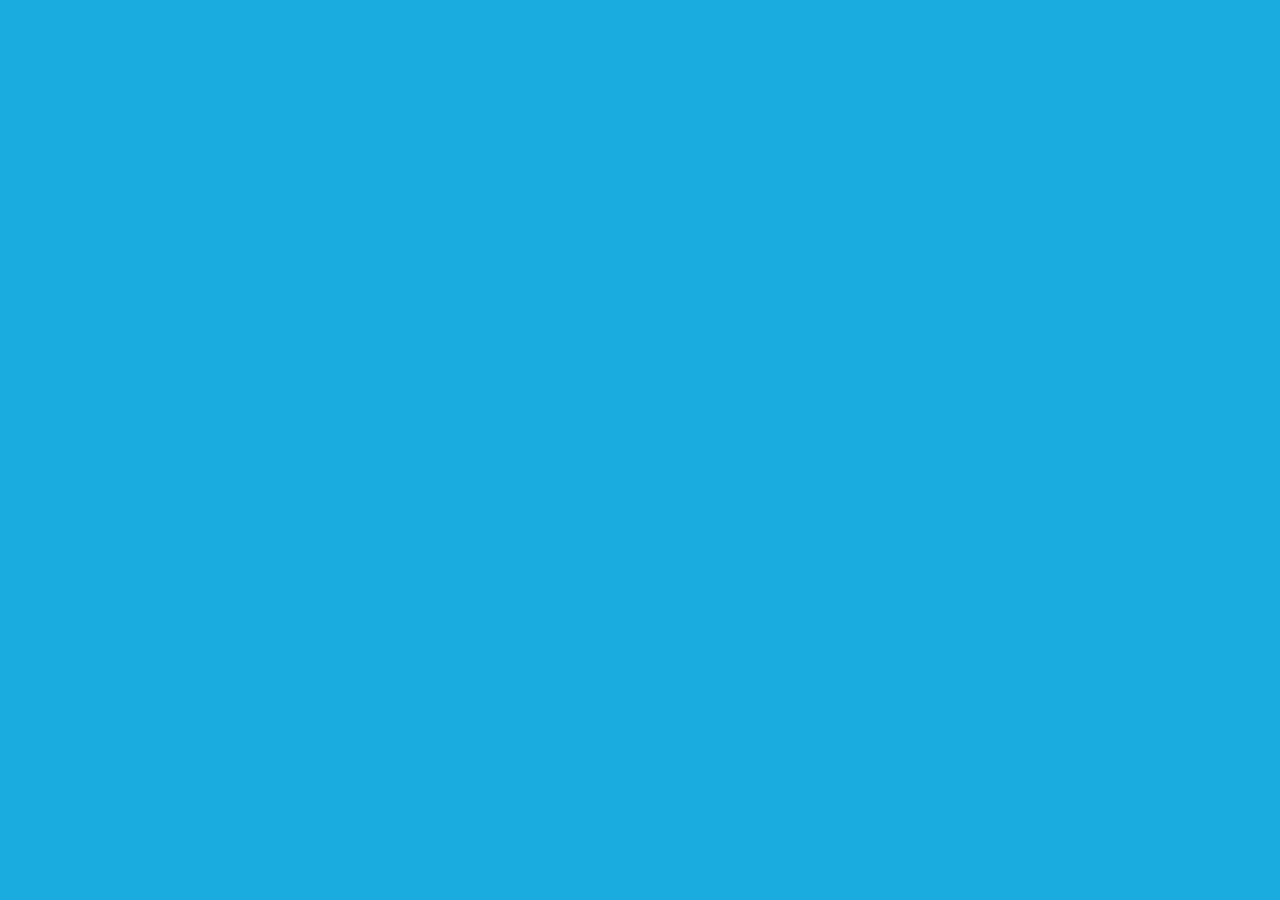
==== proj.html @ db07e4ca "Create proj.html" ====
<!doctype html>
<html>
<head>
<meta charset="utf-8">
<title>project.html</title>
<link href="style.css" rel="stylesheet" type="text/css">
</head>
<body>
	<center>
	<iframe width="392" height="620" style="border: 0px;" src="https://studio.code.org/projects/applab/33c684fe-a918-4a58-a766-7822dd03ea5c/embed"></iframe>
---- style.css ----
@charset "utf-8";
/* CSS Document */

body{
	background-color: #1AABDF;}
h2{
	color: floralwhite;
	text-shadow: 11px 12px 15px darkblue; 
	text-decoration: wavy underline white 2px;
}

img{
	width: 500px;
	border: 15px dashed #F8971B;
	border-radius: 50%;
}
img:hover{
	border: 25px double gold;
}
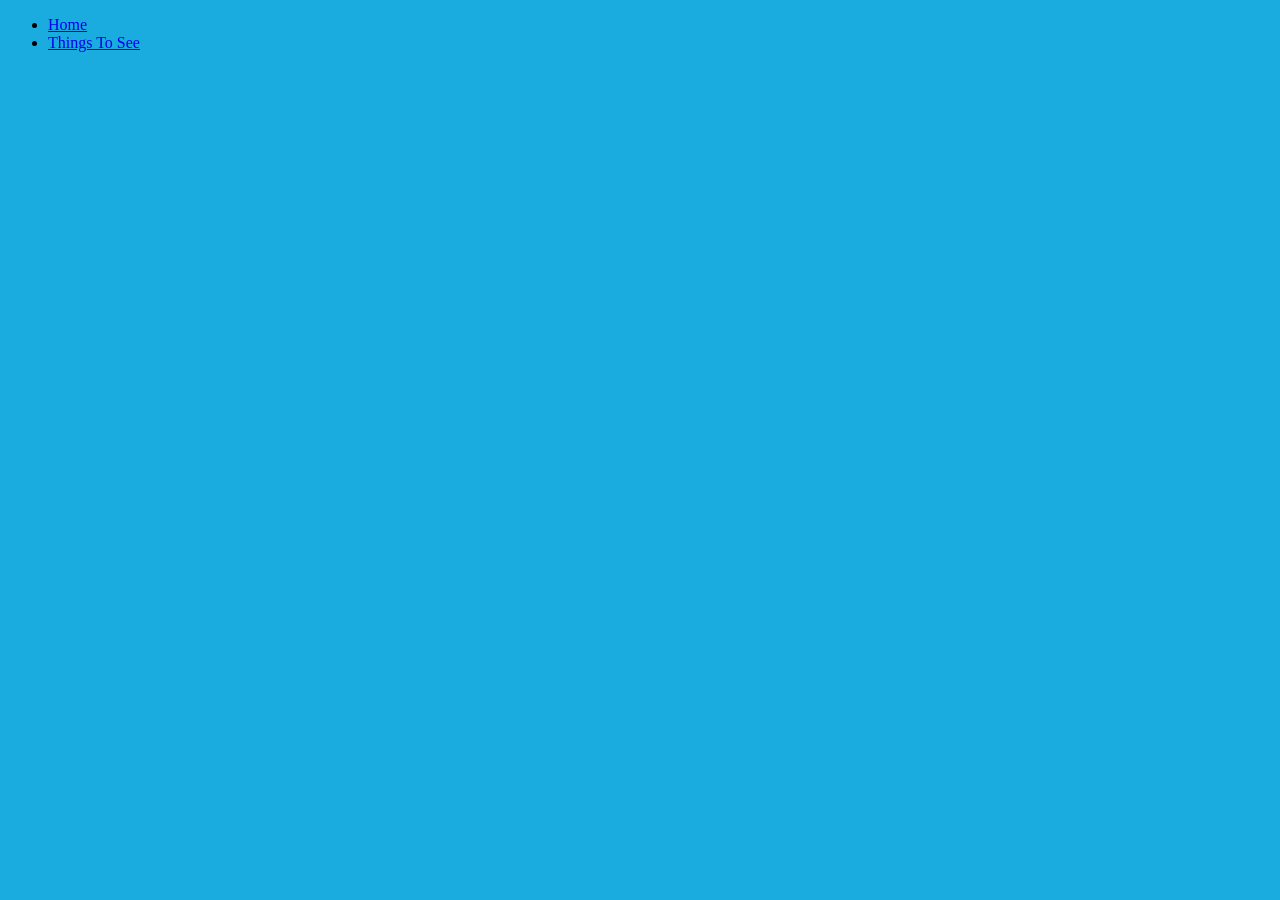
==== commit cd20399d: "Update proj.html" ====
--- a/proj.html
+++ b/proj.html
@@ -1,10 +1,21 @@
 <!doctype html>
+
+
 <html>
 <head>
 <meta charset="utf-8">
 <title>project.html</title>
 <link href="style.css" rel="stylesheet" type="text/css">
 </head>
+	
 <body>
+		<nav>
+	<ul>
+			<li><a href="index.html"> Home </a></li>
+		<li><a href="proj.html"> Things To See</a></li>
+	</ul>
+	</nav>		
 	<center>
-	<iframe width="392" height="620" style="border: 0px;" src="https://studio.code.org/projects/applab/33c684fe-a918-4a58-a766-7822dd03ea5c/embed"></iframe>
+	<iframe width="392" height="620" style="border: 0px;" src="https://studio.code.org/projects/applab/33c684fe-a918-4a58-a766-7822dd03ea5c/embed"></iframe> </center>
+	</body></html>
+
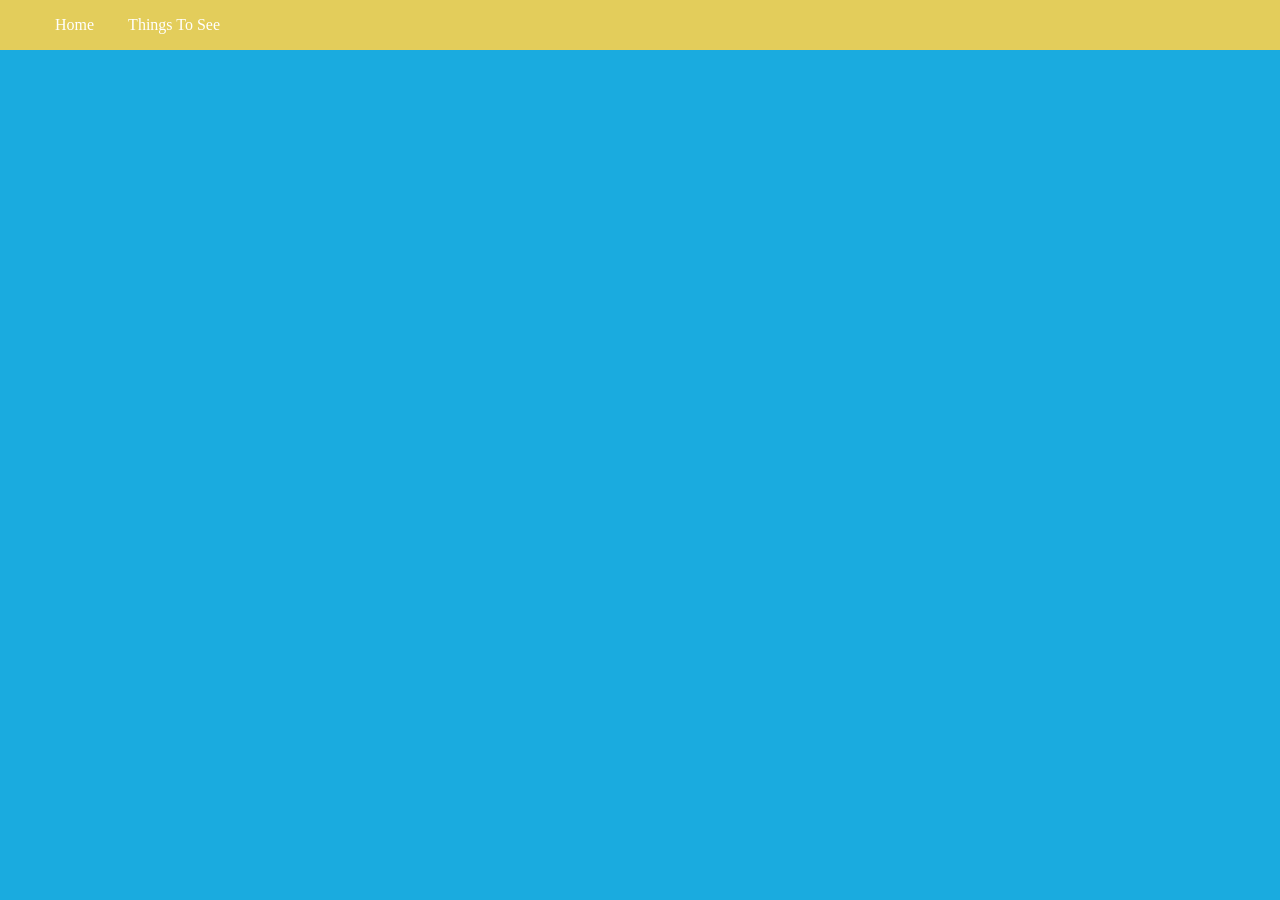
==== commit 0901793d: "Update proj.html" ====
--- a/proj.html
+++ b/proj.html
@@ -19,3 +19,35 @@
 	<iframe width="392" height="620" style="border: 0px;" src="https://studio.code.org/projects/applab/33c684fe-a918-4a58-a766-7822dd03ea5c/embed"></iframe> </center>
 	</body></html>
 
+<style>
+	ul {
+		list-style-type: none;
+	}
+	
+	nav {
+		width: 100%;
+		position: fixed;
+		background-color: #E3CD5B;
+		margin: 0;
+		top: 0;
+		padding: 0;
+		left: 0;
+
+	}
+	
+	li {
+		display: inline;
+		width: 200px;
+		padding: 15px;
+	}
+	li a {
+		color: white;
+		text-decoration: none;
+	
+	}
+	
+	li:hover {
+		background-color: #777;
+	}
+</style>
+
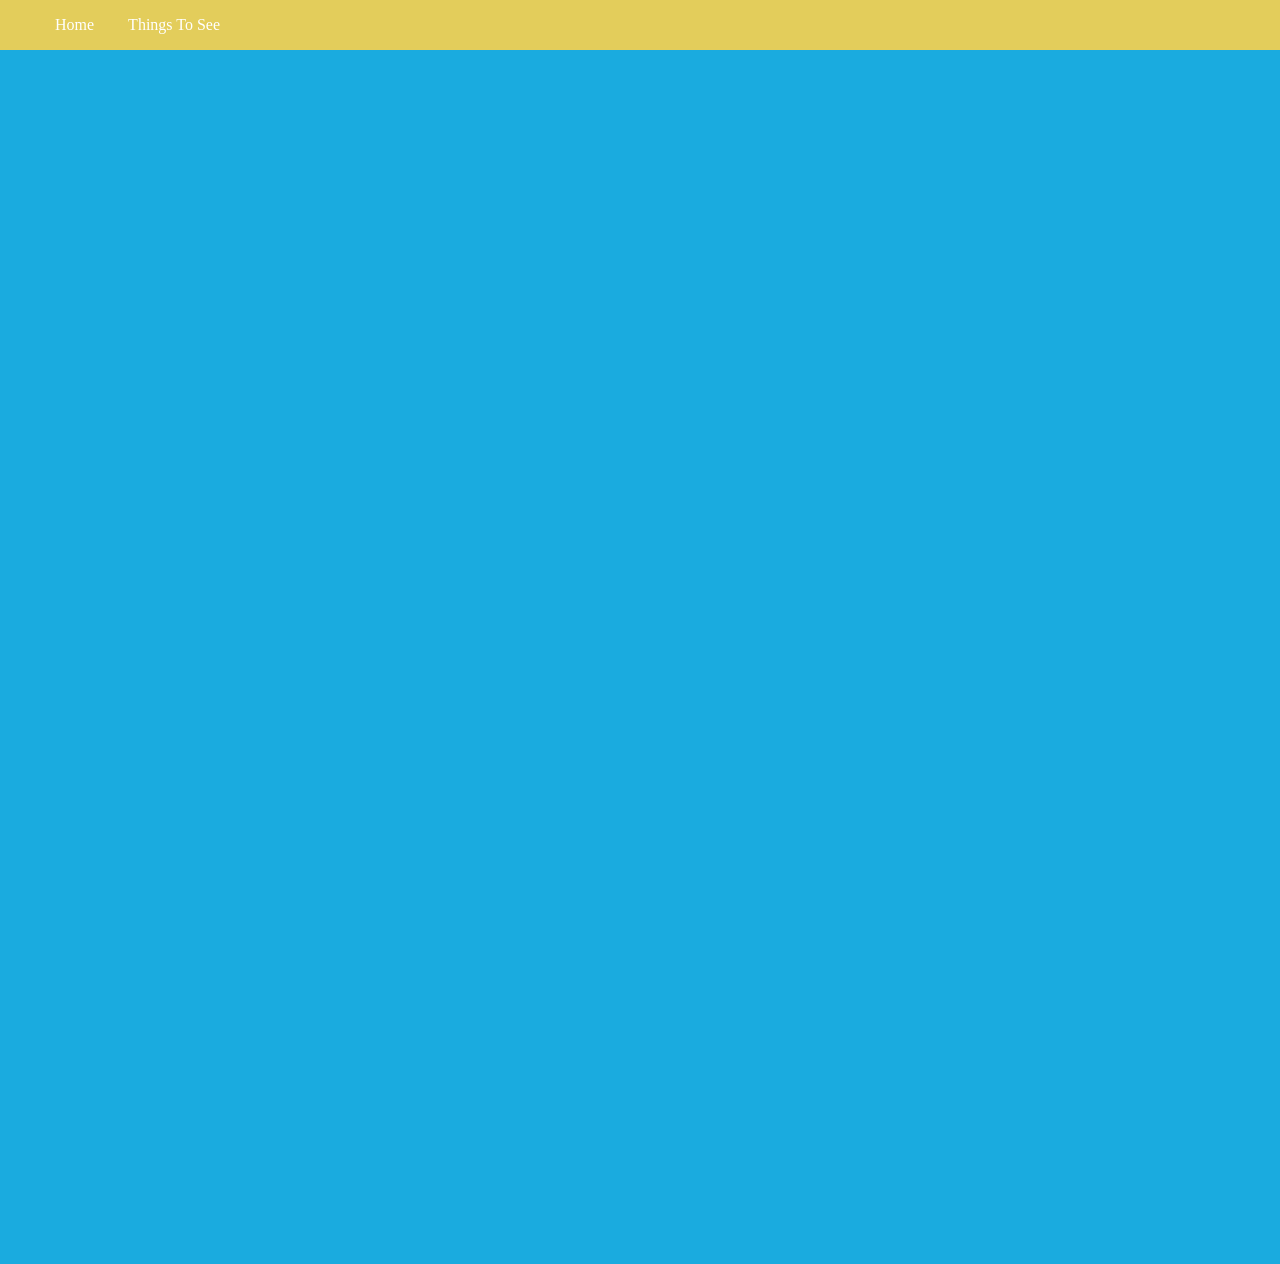
==== commit 7c32410a: "Update proj.html" ====
--- a/proj.html
+++ b/proj.html
@@ -16,9 +16,10 @@
 	</ul>
 	</nav>		
 	<center>
-	<iframe width="392" height="620" style="border: 0px;" src="https://studio.code.org/projects/applab/33c684fe-a918-4a58-a766-7822dd03ea5c/embed"></iframe> </center>
-	</body></html>
-
+	<iframe width="392" height="620" style="border: 0px;" src="https://studio.code.org/projects/applab/33c684fe-a918-4a58-a766-7822dd03ea5c/embed"></iframe>
+	</body></html></center> 
+	<center>
+	<iframe width="392" height="620" style="border: 0px;" src="https://studio.code.org/projects/applab/N89I9vTb-61vv-2v9v-q8Iz-qbI6v9N6T8Tq/embed?nosource"></iframe></center>
 <style>
 	ul {
 		list-style-type: none;
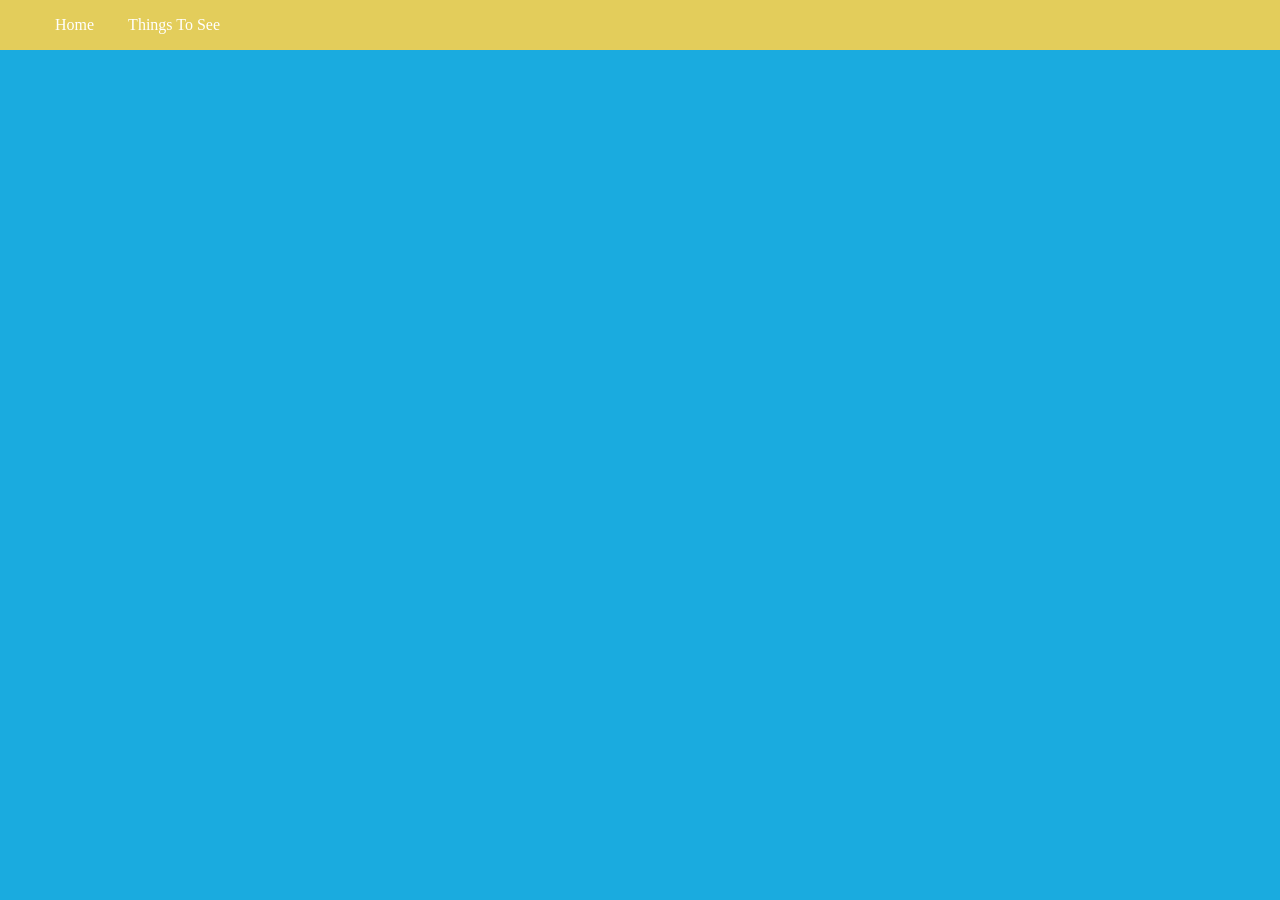
==== commit ccdec7ea: "Update proj.html" ====
--- a/proj.html
+++ b/proj.html
@@ -17,9 +17,8 @@
 	</nav>		
 	<center>
 	<iframe width="392" height="620" style="border: 0px;" src="https://studio.code.org/projects/applab/33c684fe-a918-4a58-a766-7822dd03ea5c/embed"></iframe>
-	</body></html></center> 
-	<center>
-	<iframe width="392" height="620" style="border: 0px;" src="https://studio.code.org/projects/applab/N89I9vTb-61vv-2v9v-q8Iz-qbI6v9N6T8Tq/embed?nosource"></iframe></center>
+	
+	<iframe width="392" height="620" style="border: 0px;" src="https://studio.code.org/projects/applab/N89I9vTb-61vv-2v9v-q8Iz-qbI6v9N6T8Tq/embed?nosource"></iframe></center></body></html> 
 <style>
 	ul {
 		list-style-type: none;
